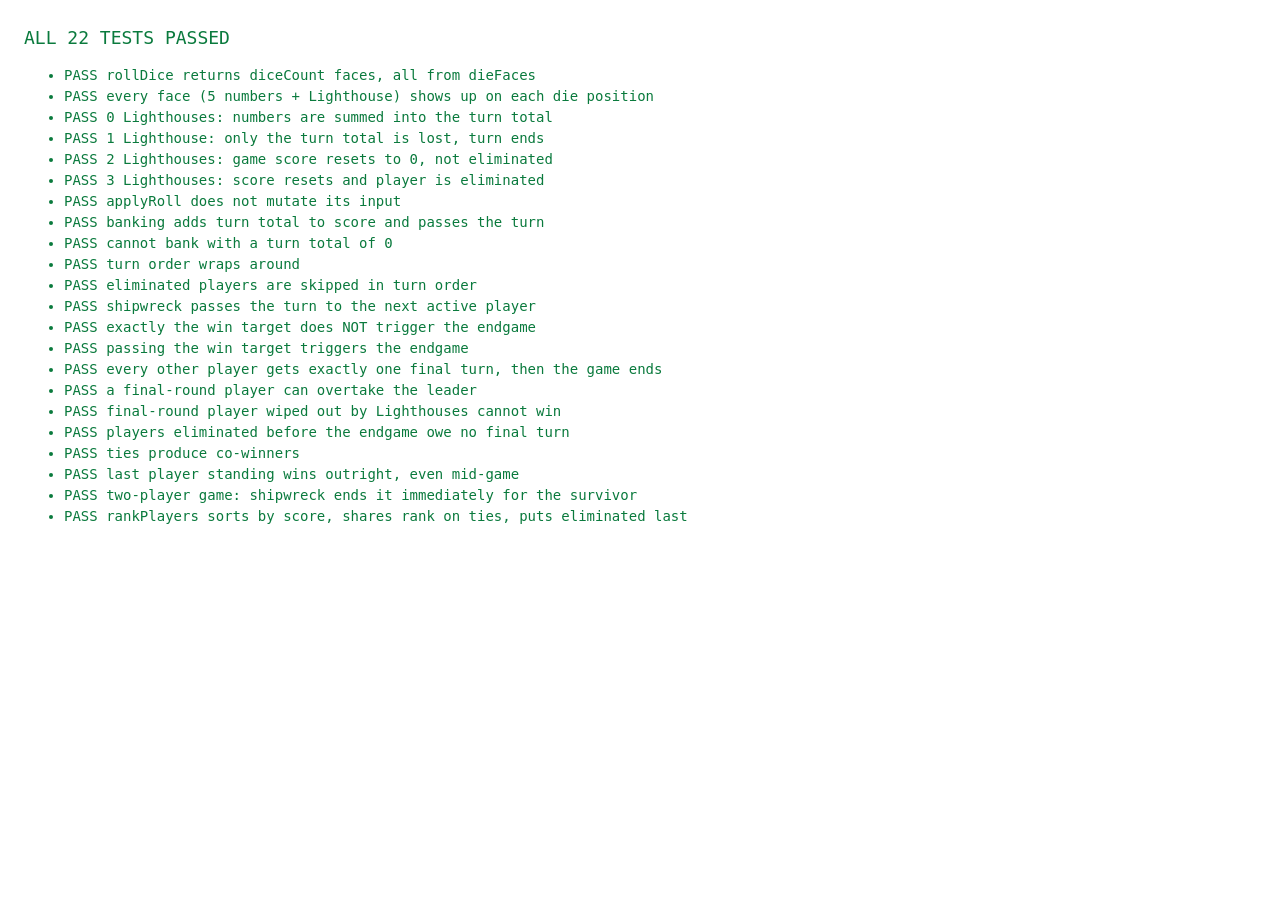
==== tests.html @ 0fd6ba36 "Add Lighthouse web dice game (PWA) Static HTML/CSS/JS implementation of the Lighthouse push-your-luc" ====
<!DOCTYPE html>
<html lang="en">
<head>
  <meta charset="utf-8">
  <title>Lighthouse rules tests</title>
  <style>
    body { font: 14px/1.5 ui-monospace, Menlo, monospace; padding: 16px; }
    .pass { color: #0a7a3d; }
    .fail { color: #c0272d; font-weight: bold; }
    #summary { font-size: 18px; margin-bottom: 12px; }
  </style>
</head>
<body>
  <!-- Dev-only page: open in a browser to check the pure rules in script.js. -->
  <div id="summary">Running…</div>
  <ul id="results"></ul>

  <script src="data/config.js"></script>
  <script src="script.js"></script>
  <script>
    const R = window.LighthouseRules;
    const LH = R.LIGHTHOUSE;
    const WIN = window.LIGHTHOUSE_CONFIG.winTarget;
    let passed = 0, failed = 0;

    function test(name, fn) {
      const li = document.createElement('li');
      try {
        fn();
        passed++;
        li.className = 'pass';
        li.textContent = 'PASS  ' + name;
      } catch (e) {
        failed++;
        li.className = 'fail';
        li.textContent = 'FAIL  ' + name + ' — ' + e.message;
      }
      document.getElementById('results').appendChild(li);
    }
    function eq(actual, expected, label) {
      if (JSON.stringify(actual) !== JSON.stringify(expected)) {
        throw new Error((label || 'value') + ': expected ' + JSON.stringify(expected) + ', got ' + JSON.stringify(actual));
      }
    }

    // Helper: fresh game with the given scores.
    function game(scores) {
      const s = R.newGameState(scores.map((_, i) => 'P' + (i + 1)));
      scores.forEach((sc, i) => { s.players[i].score = sc; });
      return s;
    }

    /* ---- Dice ---- */
    test('rollDice returns diceCount faces, all from dieFaces', () => {
      for (let i = 0; i < 200; i++) {
        const faces = R.rollDice();
        eq(faces.length, window.LIGHTHOUSE_CONFIG.diceCount, 'length');
        faces.forEach((f) => { if (!window.LIGHTHOUSE_CONFIG.dieFaces.includes(f)) throw new Error('bad face ' + f); });
      }
    });
    test('every face (5 numbers + Lighthouse) shows up on each die position', () => {
      const seen = [new Set(), new Set(), new Set()];
      for (let i = 0; i < 3000; i++) R.rollDice().forEach((f, d) => seen[d].add(f));
      seen.forEach((set, d) => eq(set.size, 6, 'distinct faces on die ' + d));
    });

    /* ---- Roll outcomes ---- */
    test('0 Lighthouses: numbers are summed into the turn total', () => {
      let s = game([10, 0]);
      let r = R.applyRoll(s, [2, 3, 6]);
      eq(r.outcome.type, 'safe');
      eq(r.outcome.turnEnded, false);
      eq(r.state.turnTotal, 11);
      r = R.applyRoll(r.state, [4, 4, 5]);
      eq(r.state.turnTotal, 24, 'accumulates across rolls');
      eq(r.state.players[0].score, 10, 'score untouched until banked');
    });
    test('1 Lighthouse: only the turn total is lost, turn ends', () => {
      let s = R.applyRoll(game([40, 0]), [6, 6, 6]).state;
      const r = R.applyRoll(s, [LH, 5, 4]);
      eq(r.outcome.type, 'bust');
      eq(r.outcome.turnEnded, true);
      eq(r.outcome.lostTurnTotal, 18);
      eq(r.state.turnTotal, 0);
      eq(r.state.players[0].score, 40);
      eq(r.state.players[0].eliminated, false);
    });
    test('2 Lighthouses: game score resets to 0, not eliminated', () => {
      const r = R.applyRoll(game([40, 0]), [LH, LH, 3]);
      eq(r.outcome.type, 'reset');
      eq(r.outcome.turnEnded, true);
      eq(r.state.players[0].score, 0);
      eq(r.state.players[0].eliminated, false);
    });
    test('3 Lighthouses: score resets and player is eliminated', () => {
      const r = R.applyRoll(game([40, 0]), [LH, LH, LH]);
      eq(r.outcome.type, 'shipwreck');
      eq(r.state.players[0].score, 0);
      eq(r.state.players[0].eliminated, true);
    });
    test('applyRoll does not mutate its input', () => {
      const s = game([5, 5]);
      const before = JSON.stringify(s);
      R.applyRoll(s, [LH, LH, LH]);
      eq(JSON.stringify(s), before);
    });

    /* ---- Banking and turn order ---- */
    test('banking adds turn total to score and passes the turn', () => {
      const s = R.applyRoll(game([10, 0, 0]), [2, 3, 4]).state;
      eq(R.canBank(s), true);
      const r = R.applyBank(s);
      eq(r.state.players[0].score, 19);
      eq(r.state.turnTotal, 0);
      eq(r.state.currentPlayerIndex, 1);
      eq(r.triggeredEndgame, false);
    });
    test('cannot bank with a turn total of 0', () => {
      eq(R.canBank(game([0, 0])), false);
    });
    test('turn order wraps around', () => {
      let s = game([0, 0]);
      s = R.endTurn(s); eq(s.currentPlayerIndex, 1);
      s = R.endTurn(s); eq(s.currentPlayerIndex, 0);
    });
    test('eliminated players are skipped in turn order', () => {
      let s = game([0, 0, 0]);
      s.players[1].eliminated = true;
      s = R.endTurn(s);
      eq(s.currentPlayerIndex, 2, 'skips index 1');
    });
    test('shipwreck passes the turn to the next active player', () => {
      let s = game([0, 0, 0]);
      s = R.applyRoll(s, [LH, LH, LH]).state;
      s = R.endTurn(s);
      eq(s.currentPlayerIndex, 1);
      eq(s.players[0].eliminated, true);
    });

    /* ---- Endgame ---- */
    test('exactly the win target does NOT trigger the endgame', () => {
      const s = game([WIN - 10, 0]);
      s.turnTotal = 10;
      const r = R.applyBank(s);
      eq(r.triggeredEndgame, false);
      eq(r.state.endgameTriggered, false);
    });
    test('passing the win target triggers the endgame', () => {
      const s = game([WIN - 10, 0]);
      s.turnTotal = 11;
      const r = R.applyBank(s);
      eq(r.triggeredEndgame, true);
      eq(r.state.endgameTriggered, true);
      eq(r.state.gameOver, false);
    });
    test('every other player gets exactly one final turn, then the game ends', () => {
      let s = game([WIN - 5, 30, 20, 10]);
      s.turnTotal = 10;
      s = R.applyBank(s).state;                 // P1 -> 105, endgame on
      eq(s.currentPlayerIndex, 1);
      eq(s.gameOver, false);
      s.turnTotal = 5; s = R.applyBank(s).state; // P2 final turn
      eq(s.currentPlayerIndex, 2);
      s = R.applyRoll(s, [LH, 2, 2]).state;      // P3 busts, still uses final turn
      s = R.endTurn(s);
      eq(s.currentPlayerIndex, 3);
      eq(s.gameOver, false);
      s.turnTotal = 4; s = R.applyBank(s).state; // P4 final turn
      eq(s.gameOver, true, 'game over after last final turn');
      eq(s.winnerIds, ['p1']);
    });
    test('a final-round player can overtake the leader', () => {
      let s = game([WIN - 5, 90]);
      s.turnTotal = 10;
      s = R.applyBank(s).state;                 // P1 105
      s.turnTotal = 20;
      s = R.applyBank(s).state;                 // P2 110
      eq(s.gameOver, true);
      eq(s.winnerIds, ['p2']);
    });
    test('final-round player wiped out by Lighthouses cannot win', () => {
      let s = game([WIN - 5, 90]);
      s.turnTotal = 10;
      s = R.applyBank(s).state;
      s = R.applyRoll(s, [LH, LH, 4]).state;    // P2 resets to 0
      s = R.endTurn(s);
      eq(s.gameOver, true);
      eq(s.winnerIds, ['p1']);
    });
    test('players eliminated before the endgame owe no final turn', () => {
      let s = game([WIN - 5, 0, 20]);
      s.players[1].eliminated = true;
      s.turnTotal = 10;
      s = R.applyBank(s).state;
      eq(s.currentPlayerIndex, 2, 'P2 is out, P3 is next');
      s.turnTotal = 3; s = R.applyBank(s).state;
      eq(s.gameOver, true);
    });
    test('ties produce co-winners', () => {
      let s = game([WIN - 5, 105]);
      s.turnTotal = 10;
      s = R.applyBank(s).state;                 // P1 105
      s = R.endTurn(s);                         // P2 final turn: banks nothing, stays 105
      eq(s.gameOver, true);
      eq(s.winnerIds, ['p1', 'p2']);
    });
    test('last player standing wins outright, even mid-game', () => {
      let s = game([0, 25, 0]);
      s.players[2].eliminated = true;
      s.currentPlayerIndex = 0;
      s = R.applyRoll(s, [LH, LH, LH]).state;   // P1 shipwrecks
      s = R.endTurn(s);
      eq(s.gameOver, true);
      eq(s.winnerIds, ['p2']);
    });
    test('two-player game: shipwreck ends it immediately for the survivor', () => {
      let s = game([0, 0]);
      s = R.applyRoll(s, [LH, LH, LH]).state;
      s = R.endTurn(s);
      eq(s.gameOver, true);
      eq(s.winnerIds, ['p2']);
    });

    /* ---- Ranking ---- */
    test('rankPlayers sorts by score, shares rank on ties, puts eliminated last', () => {
      const s = game([30, 50, 50, 10]);
      s.players[3].eliminated = true;
      const ranked = R.rankPlayers(s).map((e) => [e.player.id, e.rank]);
      eq(ranked, [['p2', 1], ['p3', 1], ['p1', 3], ['p4', null]]);
    });

    const summary = document.getElementById('summary');
    summary.textContent = failed === 0 ? 'ALL ' + passed + ' TESTS PASSED' : failed + ' FAILED, ' + passed + ' passed';
    summary.className = failed === 0 ? 'pass' : 'fail';
    document.title = summary.textContent;
  </script>
</body>
</html>
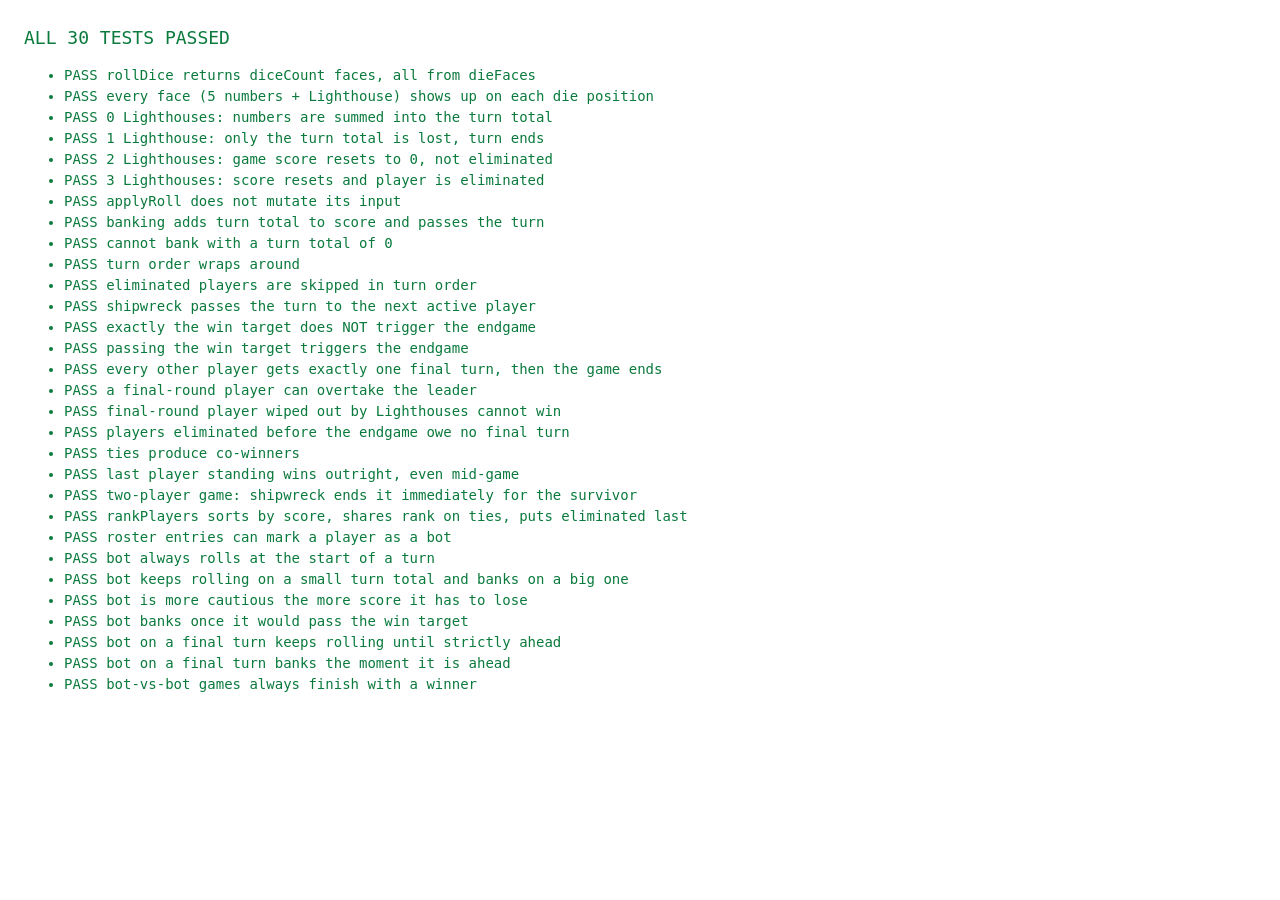
==== commit e806dcba: "Add single-player mode against a bot Setup gains a Pass & Play / vs Bot toggle. In vs Bot mode the h" ====
--- a/tests.html
+++ b/tests.html
@@ -229,6 +229,61 @@
       eq(ranked, [['p2', 1], ['p3', 1], ['p1', 3], ['p4', null]]);
     });
 
+    /* ---- Bot ---- */
+    test('roster entries can mark a player as a bot', () => {
+      const s = R.newGameState(['Ann', { name: 'Skipper', isBot: true }]);
+      eq(s.players.map((p) => p.isBot), [false, true]);
+      eq(s.players[1].name, 'Skipper');
+    });
+    test('bot always rolls at the start of a turn', () => {
+      eq(R.botShouldRoll(game([0, 0])), true);
+      eq(R.botShouldRoll(game([90, 0])), true);
+    });
+    test('bot keeps rolling on a small turn total and banks on a big one', () => {
+      let s = game([0, 0]);
+      s.turnTotal = 10; eq(R.botShouldRoll(s), true, 'T=10');
+      s.turnTotal = 20; eq(R.botShouldRoll(s), false, 'T=20');
+    });
+    test('bot is more cautious the more score it has to lose', () => {
+      const s = game([60, 0]);
+      s.turnTotal = 10;
+      eq(R.botShouldRoll(s), false, 'banks 10 when holding 60');
+    });
+    test('bot banks once it would pass the win target', () => {
+      const s = game([95, 0]);
+      s.turnTotal = 8;
+      eq(R.botShouldRoll(s), false);
+    });
+    test('bot on a final turn keeps rolling until strictly ahead', () => {
+      let s = game([WIN + 5, 60]);
+      s.endgameTriggered = true;
+      s.players[0].tookFinalTurn = true;
+      s.currentPlayerIndex = 1;
+      s.turnTotal = 30; eq(R.botShouldRoll(s), true, '90 vs 105');
+      s.turnTotal = 45; eq(R.botShouldRoll(s), true, '105 only ties 105, so keep going');
+    });
+    test('bot on a final turn banks the moment it is ahead', () => {
+      let s = game([WIN + 5, 60]);
+      s.endgameTriggered = true;
+      s.players[0].tookFinalTurn = true;
+      s.currentPlayerIndex = 1;
+      s.turnTotal = 46;
+      eq(R.botShouldRoll(s), false, '106 vs 105');
+    });
+    test('bot-vs-bot games always finish with a winner', () => {
+      for (let g = 0; g < 300; g++) {
+        let s = R.newGameState([{ name: 'A', isBot: true }, { name: 'B', isBot: true }, { name: 'C', isBot: true }]);
+        let steps = 0;
+        while (!s.gameOver) {
+          if (++steps > 5000) throw new Error('game ' + g + ' did not finish');
+          if (s.turnTotal > 0 && !R.botShouldRoll(s)) { s = R.applyBank(s).state; continue; }
+          const r = R.applyRoll(s, R.rollDice());
+          s = r.outcome.turnEnded ? R.endTurn(r.state) : r.state;
+        }
+        if (s.winnerIds.length === 0) throw new Error('game ' + g + ' has no winner');
+      }
+    });
+
     const summary = document.getElementById('summary');
     summary.textContent = failed === 0 ? 'ALL ' + passed + ' TESTS PASSED' : failed + ' FAILED, ' + passed + ' passed';
     summary.className = failed === 0 ? 'pass' : 'fail';
